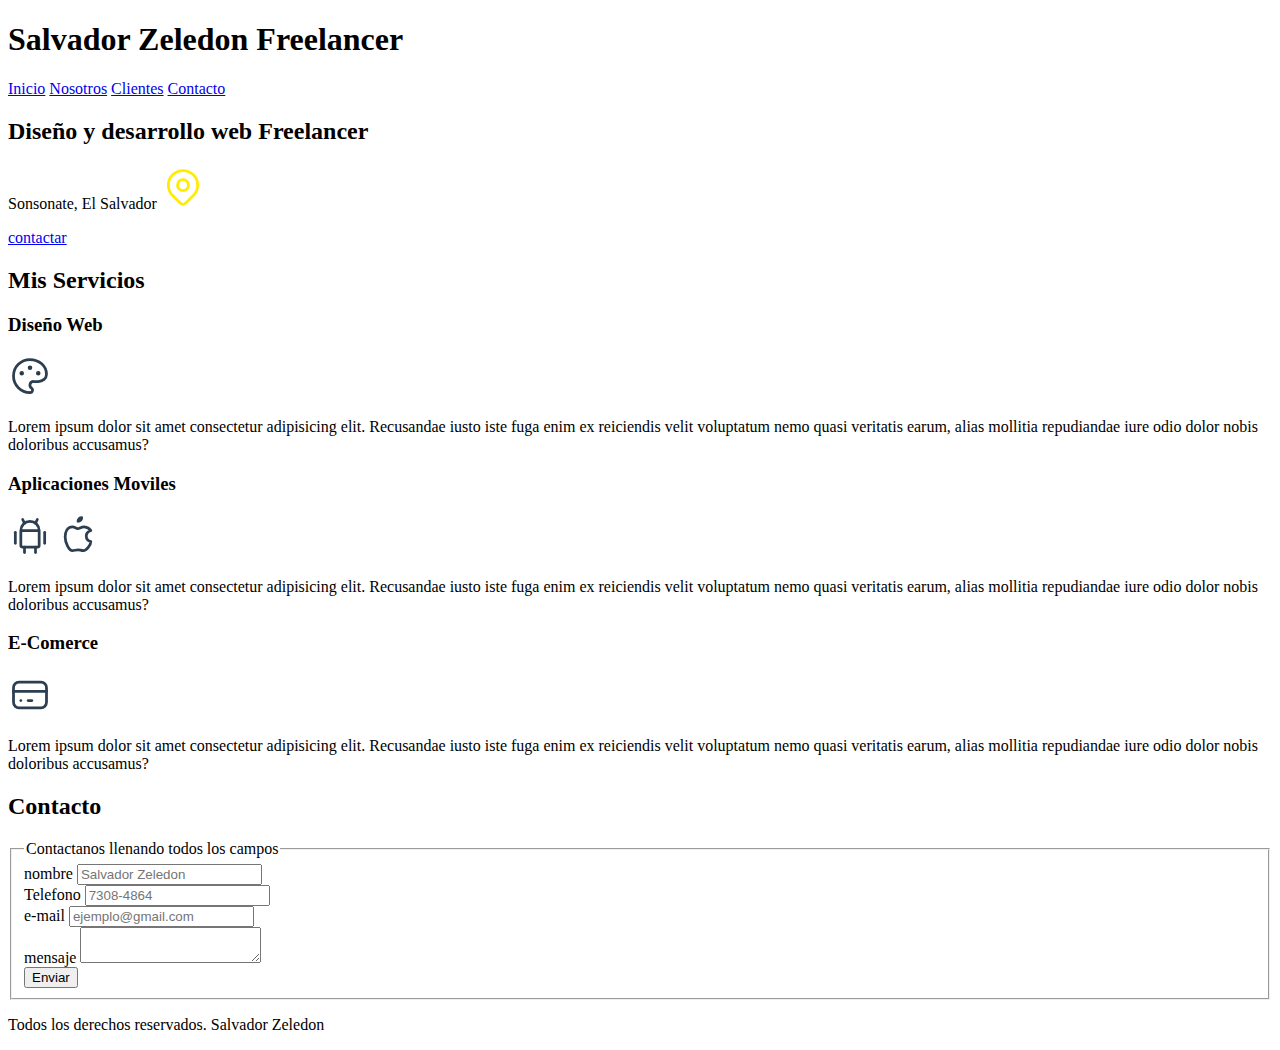
==== freelancer_inicio/index.html @ b4a1fddf "the first website" ====
<!DOCTYPE html>
<html lang="en">
<head>
    <meta charset="UTF-8">
    <meta http-equiv="X-UA-Compatible" content="IE=edge">
    <meta name="viewport" content="width=device-width, initial-scale=1.0">
    <title>Diseñador Freelancer</title>
    <link rel="preload" href="style/normalize.css">
    <link rel="preload" href="style/style.css" as="style">
    <link href="/style/style.css" rel="stylesheet" type="text/css">
    <link rel="preconnect" href="https://fonts.googleapis.com">
<link rel="preconnect" href="https://fonts.gstatic.com" crossorigin>
<link href="https://fonts.googleapis.com/css2?family=Krub&display=swap" rel="stylesheet">
</head>
<body>
    <header>
        <h1 class="titulo">Salvador Zeledon <span>Freelancer</span></h1> 
    </header>

    <div class="nav-bg">
    <nav class="navegacion-principal contenedor">
        <a href="#">Inicio</a>
        <a href="#">Nosotros</a>
        <a href="#">Clientes</a>
        <a href="#">Contacto</a>
    </nav>
</div>

    <section class="hero">

        <div class="contenido-hero">

            <h2>Diseño y desarrollo web <span>Freelancer</span></h2>
            <div class="ubicacion">
            <p>Sonsonate, El Salvador
                <svg xmlns="http://www.w3.org/2000/svg" class="icon icon-tabler icon-tabler-map-pin" width="44" height="44" viewBox="0 0 24 24" stroke-width="1.5" stroke="#ffec00" fill="none" stroke-linecap="round" stroke-linejoin="round">
                    <path stroke="none" d="M0 0h24v24H0z" fill="none"/>
                    <circle cx="12" cy="11" r="3" />
                    <path d="M17.657 16.657l-4.243 4.243a2 2 0 0 1 -2.827 0l-4.244 -4.243a8 8 0 1 1 11.314 0z" />
                  </svg></p>
                </div>
            <a class="boton" href="#">contactar</a>

        </div> <!-- .contenido-hero-->
        
    </section>

    <main class="contenedor sombra">
        <h2>Mis Servicios</h2>

        <div class="servicio"> 

        <section class="servicio-section">

            <h3>Diseño Web</h3>
            <div class="iconos">
                <p><svg xmlns="http://www.w3.org/2000/svg" class="icon icon-tabler icon-tabler-palette" width="44" height="44" viewBox="0 0 24 24" stroke-width="1.5" stroke="#2c3e50" fill="none" stroke-linecap="round" stroke-linejoin="round">
                    <path stroke="none" d="M0 0h24v24H0z" fill="none"/>
                    <path d="M12 21a9 9 0 1 1 0 -18a9 8 0 0 1 9 8a4.5 4 0 0 1 -4.5 4h-2.5a2 2 0 0 0 -1 3.75a1.3 1.3 0 0 1 -1 2.25" />
                    <circle cx="7.5" cy="10.5" r=".5" fill="currentColor" />
                    <circle cx="12" cy="7.5" r=".5" fill="currentColor" />
                    <circle cx="16.5" cy="10.5" r=".5" fill="currentColor" />
              </svg></p>
            </div> <!--icono-->
            <p>Lorem ipsum dolor sit amet consectetur adipisicing elit. Recusandae iusto iste fuga enim 
                ex reiciendis velit voluptatum nemo quasi veritatis earum, alias mollitia repudiandae iure odio 
                dolor nobis doloribus accusamus?</p>
        </section>

        <section class="servicio-section">
            <h3>Aplicaciones Moviles</h3>
            <div class="iconos">
                <p><svg xmlns="http://www.w3.org/2000/svg" class="icon icon-tabler icon-tabler-brand-android" width="44" height="44" viewBox="0 0 24 24" stroke-width="1.5" stroke="#2c3e50" fill="none" stroke-linecap="round" stroke-linejoin="round">
                    <path stroke="none" d="M0 0h24v24H0z" fill="none"/>
                    <line x1="4" y1="10" x2="4" y2="16" />
                    <line x1="20" y1="10" x2="20" y2="16" />
                    <path d="M7 9h10v8a1 1 0 0 1 -1 1h-8a1 1 0 0 1 -1 -1v-8a5 5 0 0 1 10 0" />
                    <line x1="8" y1="3" x2="9" y2="5" />
                    <line x1="16" y1="3" x2="15" y2="5" />
                    <line x1="9" y1="18" x2="9" y2="21" />
                    <line x1="15" y1="18" x2="15" y2="21" />
                </svg>
                <svg xmlns="http://www.w3.org/2000/svg" class="icon icon-tabler icon-tabler-brand-apple" width="44" height="44" viewBox="0 0 24 24" stroke-width="1.5" stroke="#2c3e50" fill="none" stroke-linecap="round" stroke-linejoin="round">
                    <path stroke="none" d="M0 0h24v24H0z" fill="none"/>
                    <path d="M9 7c-3 0 -4 3 -4 5.5c0 3 2 7.5 4 7.5c1.088 -.046 1.679 -.5 3 -.5c1.312 0 1.5 .5 3 .5s4 -3 4 -5c-.028 -.01 -2.472 -.403 -2.5 -3c-.019 -2.17 2.416 -2.954 2.5 -3c-1.023 -1.492 -2.951 -1.963 -3.5 -2c-1.433 -.111 -2.83 1 -3.5 1c-.68 0 -1.9 -1 -3 -1z" />
                    <path d="M12 4a2 2 0 0 0 2 -2a2 2 0 0 0 -2 2" />
                </svg>
            </p>
        </div> <!--icono2 -->
            <p>Lorem ipsum dolor sit amet consectetur adipisicing elit. Recusandae iusto iste fuga enim 
                ex reiciendis velit voluptatum nemo quasi veritatis earum, alias mollitia repudiandae iure odio 
                dolor nobis doloribus accusamus?</p>
        </section>

        <section class="servicio-section">
            <h3>E-Comerce</h3>
            <div class="iconos">
                <p><svg xmlns="http://www.w3.org/2000/svg" class="icon icon-tabler icon-tabler-credit-card" width="44" height="44" viewBox="0 0 24 24" stroke-width="1.5" stroke="#2c3e50" fill="none" stroke-linecap="round" stroke-linejoin="round">
                    <path stroke="none" d="M0 0h24v24H0z" fill="none"/>
                    <rect x="3" y="5" width="18" height="14" rx="3" />
                    <line x1="3" y1="10" x2="21" y2="10" />
                    <line x1="7" y1="15" x2="7.01" y2="15" />
                    <line x1="11" y1="15" x2="13" y2="15" />
              </svg></p>
            </div> <!--icono3-->
            <p>Lorem ipsum dolor sit amet consectetur adipisicing elit. Recusandae iusto iste fuga enim 
                ex reiciendis velit voluptatum nemo quasi veritatis earum, alias mollitia repudiandae iure odio 
                dolor nobis doloribus accusamus?</p>
        </section>
    </div>  <!--aca termina el div class servicio-->


    
    <section>
        <h2>Contacto</h2>
        
    </section>

    <form class="formulario">
        <fieldset>
            <legend>Contactanos llenando todos los campos</legend>
            <div class="contenedor-campos">

                <div class="campo">
                <label>nombre</label>
                <input type="text" placeholder="Salvador Zeledon">
                </div>
                <div class="campo">
                <label>Telefono</label>
                <input type="tel" placeholder="7308-4864">
                </div>
                <div class="campo">
                <label>e-mail</label>
                <input type="email" placeholder="ejemplo@gmail.com">
                </div>
                <div class="campo">
                <label>mensaje</label>
                <textarea></textarea>
                </div>
        </div> <!--contenedor de campos-->
            <div class="alinear-derecha flex">
            <button class="boton w-100" type="submit">Enviar</button>
            </div>

            

        </fieldset>


    </form>

</main>


    <footer class="footer">  
        <p>Todos los derechos reservados. Salvador Zeledon</p>
    </footer>
    
</body>
</html>
---- freelancer_inicio/style/style.css ----
:root{
    --blanco: #ffffff;
    --negro: #212121;
    --primario: #ffc107;
    --secundario: #0097a7;
    --gris: #757575; 
}


/*general*/
html{
    font-size: 62.5%;
    box-sizing: border-box;
    scroll-snap-type: y mandatory;
}

.servicio, .navegacion-principal, .formulario{
    scroll-snap-align: center;
    scroll-snap-stop: always;
}
/* hack para flex box*/

*, *:before, *:after{
    box-sizing: inherit;;
}

body{
    font-size: 16px;
    font-family: 'Krub', sans-serif;
    /* degrada de fondo utilizando linear-gradient*/
    background-image: linear-gradient(to top, #DFE9F3 0%, var(--blanco));
}

h1{
    font-size: 3.8 rem;
}

h2{

    font-size: 2.8rem;
}

h3{
    font-size: 1.8rem
}

h1,h2,h3{
    text-align: center;
}

.titulo{
    text-align: center;
    font-size: 3.8rem;
    font-weight: bold;

}

.titulo span{
    font-size: 1.5rem;
    color: blue;
}

.contenedor{
    max-width: 120rem;
    margin: 0 auto 0 auto;
}

.boton{
    background-color: var(--secundario);
    color: var(--blanco);
    padding: 1rem;
    margin-top: 2rem;
    font-size: 2rem;
    text-decoration: none;
    text-transform: uppercase;
    font-weight: bold;
    border-radius: .5rem;
    text-align: center;
    width: 90%;
    border: none;
}

.boton:hover{
    background-color: var(--primario);
    color: var(--negro);
    cursor: pointer;
}


/*utilidades*/
@media(min-width: 768) {
    .w-100{
        width: 100%;
    }
}
.flex{
    display: flex;

}
.alinear-derecha{
    justify-content: flex-end;


}

.nav-bg{
    background-color: var(--secundario);
}

.navegacion-principal {
   display: flex;
   flex-direction: column;

}

.sombra{
    -webkit-box-shadow: 0px 5px 15px 0px rgba(112,112,112,0.54);
    -moz-box-shadow: 0px 5px 15px 0px rgba(112,112,112,0.54);
    box-shadow: 0px 5px 15px 0px rgba(112,112,112,0.54);
    background-color: var(--blanco);
    padding: 2rem;
    border-radius: 1rem;
}

@media(min-width: 768px) {
    .navegacion-principal{
        flex-direction:row;
        justify-content: space-between; 
    }

    .boton{
        width: auto;
        text-align: center;
    }
}

@media(min-width: 1140px) {
    
}

@media(min-width: 1440px) {
    
}
.navegacion-principal  a {
    color: var(--blanco);
    text-decoration: none;  
    font-size: 2rem;
    font-weight: 700;
    padding: 1rem ;

}

.navegacion-principal  a:hover {
    background-color: var(--primario);
    color: var(--negro);

}

.hero{
    background-image: url(/img/hero.jpg);
    background-repeat: no-repeat;
    background-size: cover;
    height: 450px;
    position: relative;
    margin-bottom: 2rem;

}
.contenido-hero{
    position: absolute;
    background-color: rgba(0,0,0, .6);
    width: 100%;
    height: 100%;
    display: flex;
    flex-direction: column;
    align-items: center;
    justify-content: center;;
}

.contenido-hero h2, .contenido-hero p{
    color: var(--blanco);

}

.ubicacion{
    display: flex;
    align-items: flex-end;

}

@media(min-width: 768px) {

    .servicio{
    display: grid;
    grid-template-columns: 33.3% 33.3% 33.3%;
    column-gap: 1rem;



}
}


.servicio-section{
    display: flex;
    flex-direction: column;
    align-items: center;



}

.servicio-section p{
    line-height: 2;
    text-align: center;

    
}

.servicio-section h3{
    color: var(--secundario);
    font-weight: normal;

    
}
.servicio-section .iconos{
    height: 15rem;
    width: 15rem;
    background-color: var(--primario);
    border-radius: 50%;
    display: flex;
    justify-content: space-evenly;
    align-items: center;

}
/*Contacto*/
.formulario{
    background-color: var(--gris);
    width: min(60rem, 100%); /* utiliza el valor mas pequeño*/
    margin: 0 auto;
    padding: 2rem;
    border-radius: 2rem;
}

.formulario fieldset{
    border: none;

}

.formulario legend{
    text-align: center;
    font-size: 1.8rem;
    text-transform: uppercase;
    font-weight: 700;
    margin-bottom: 2rem;
    color: var(--primario)
}

@media(min-width: 768px) {
    .contenedor-campos{
        display: grid;
        grid-template-columns: repeat(2, 1fr);
        grid-template-rows: auto auto 20rem;
        column-gap: 1rem;
    
    }

    .campo:nth-child(3), .campo:nth-child(4){
        grid-column: 1 / 3;
    }

   
    
}

.campo label{
    color: var(--blanco);
    margin-bottom: .5rem;
    font-weight: bold;
    display: block;

}

.campo input{
    background-color: var(--blanco);
    width: 100%;
    border: none;
    padding: 1.5rem;
    border-radius: 1.5rem;
}

.campo textarea{
    width: 100%;
    height: 19rem;
    border-radius: 1.5rem;
}

.enviar .boton{
    width: 100%;
}

.footer{
    text-align: center;
}
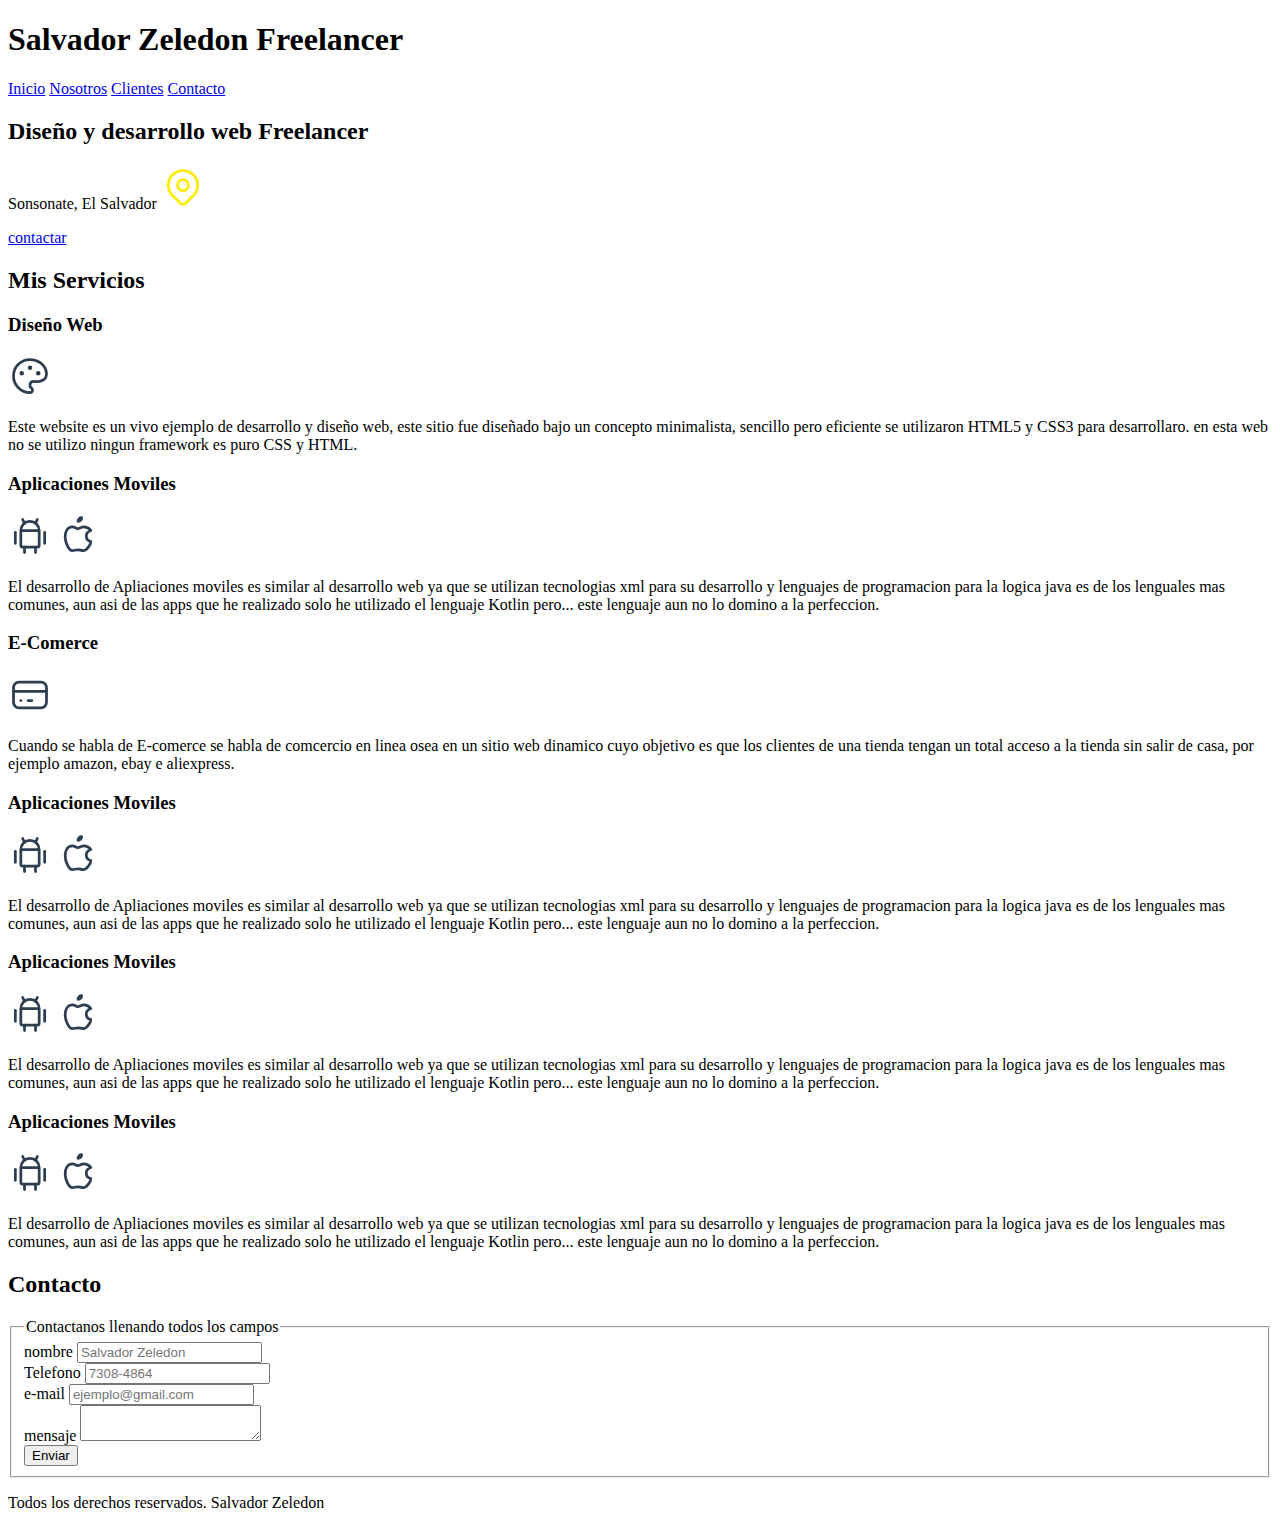
==== commit 64c39be5: "avanzando con el trabajo del portafolio" ====
--- a/freelancer_inicio/index.html
+++ b/freelancer_inicio/index.html
@@ -11,6 +11,9 @@
     <link rel="preconnect" href="https://fonts.googleapis.com">
 <link rel="preconnect" href="https://fonts.gstatic.com" crossorigin>
 <link href="https://fonts.googleapis.com/css2?family=Krub&display=swap" rel="stylesheet">
+<link rel="preconnect" href="https://fonts.googleapis.com">
+<link rel="preconnect" href="https://fonts.gstatic.com" crossorigin>
+<link href="https://fonts.googleapis.com/css2?family=Krub&family=Lobster&family=Staatliches&family=Water+Brush&display=swap" rel="stylesheet">
 </head>
 <body>
     <header>
@@ -62,34 +65,38 @@
                     <circle cx="16.5" cy="10.5" r=".5" fill="currentColor" />
               </svg></p>
             </div> <!--icono-->
-            <p>Lorem ipsum dolor sit amet consectetur adipisicing elit. Recusandae iusto iste fuga enim 
-                ex reiciendis velit voluptatum nemo quasi veritatis earum, alias mollitia repudiandae iure odio 
-                dolor nobis doloribus accusamus?</p>
-        </section>
-
-        <section class="servicio-section">
-            <h3>Aplicaciones Moviles</h3>
-            <div class="iconos">
-                <p><svg xmlns="http://www.w3.org/2000/svg" class="icon icon-tabler icon-tabler-brand-android" width="44" height="44" viewBox="0 0 24 24" stroke-width="1.5" stroke="#2c3e50" fill="none" stroke-linecap="round" stroke-linejoin="round">
-                    <path stroke="none" d="M0 0h24v24H0z" fill="none"/>
-                    <line x1="4" y1="10" x2="4" y2="16" />
-                    <line x1="20" y1="10" x2="20" y2="16" />
-                    <path d="M7 9h10v8a1 1 0 0 1 -1 1h-8a1 1 0 0 1 -1 -1v-8a5 5 0 0 1 10 0" />
-                    <line x1="8" y1="3" x2="9" y2="5" />
-                    <line x1="16" y1="3" x2="15" y2="5" />
-                    <line x1="9" y1="18" x2="9" y2="21" />
-                    <line x1="15" y1="18" x2="15" y2="21" />
-                </svg>
-                <svg xmlns="http://www.w3.org/2000/svg" class="icon icon-tabler icon-tabler-brand-apple" width="44" height="44" viewBox="0 0 24 24" stroke-width="1.5" stroke="#2c3e50" fill="none" stroke-linecap="round" stroke-linejoin="round">
-                    <path stroke="none" d="M0 0h24v24H0z" fill="none"/>
-                    <path d="M9 7c-3 0 -4 3 -4 5.5c0 3 2 7.5 4 7.5c1.088 -.046 1.679 -.5 3 -.5c1.312 0 1.5 .5 3 .5s4 -3 4 -5c-.028 -.01 -2.472 -.403 -2.5 -3c-.019 -2.17 2.416 -2.954 2.5 -3c-1.023 -1.492 -2.951 -1.963 -3.5 -2c-1.433 -.111 -2.83 1 -3.5 1c-.68 0 -1.9 -1 -3 -1z" />
-                    <path d="M12 4a2 2 0 0 0 2 -2a2 2 0 0 0 -2 2" />
-                </svg>
-            </p>
-        </div> <!--icono2 -->
-            <p>Lorem ipsum dolor sit amet consectetur adipisicing elit. Recusandae iusto iste fuga enim 
-                ex reiciendis velit voluptatum nemo quasi veritatis earum, alias mollitia repudiandae iure odio 
-                dolor nobis doloribus accusamus?</p>
+            <p>Este website es un vivo ejemplo de desarrollo y diseño web, este sitio fue diseñado bajo un concepto minimalista, sencillo pero eficiente
+            se utilizaron HTML5 y CSS3 para desarrollaro.
+
+            en esta web no se utilizo ningun framework es puro CSS y HTML.
+            </p>
+        </section>
+       
+
+        <section class="servicio-section">
+            <h3>Aplicaciones Moviles</h3>
+            <div class="iconos">
+                <p><svg xmlns="http://www.w3.org/2000/svg" class="icon icon-tabler icon-tabler-brand-android" width="44" height="44" viewBox="0 0 24 24" stroke-width="1.5" stroke="#2c3e50" fill="none" stroke-linecap="round" stroke-linejoin="round">
+                    <path stroke="none" d="M0 0h24v24H0z" fill="none"/>
+                    <line x1="4" y1="10" x2="4" y2="16" />
+                    <line x1="20" y1="10" x2="20" y2="16" />
+                    <path d="M7 9h10v8a1 1 0 0 1 -1 1h-8a1 1 0 0 1 -1 -1v-8a5 5 0 0 1 10 0" />
+                    <line x1="8" y1="3" x2="9" y2="5" />
+                    <line x1="16" y1="3" x2="15" y2="5" />
+                    <line x1="9" y1="18" x2="9" y2="21" />
+                    <line x1="15" y1="18" x2="15" y2="21" />
+                </svg>
+                <svg xmlns="http://www.w3.org/2000/svg" class="icon icon-tabler icon-tabler-brand-apple" width="44" height="44" viewBox="0 0 24 24" stroke-width="1.5" stroke="#2c3e50" fill="none" stroke-linecap="round" stroke-linejoin="round">
+                    <path stroke="none" d="M0 0h24v24H0z" fill="none"/>
+                    <path d="M9 7c-3 0 -4 3 -4 5.5c0 3 2 7.5 4 7.5c1.088 -.046 1.679 -.5 3 -.5c1.312 0 1.5 .5 3 .5s4 -3 4 -5c-.028 -.01 -2.472 -.403 -2.5 -3c-.019 -2.17 2.416 -2.954 2.5 -3c-1.023 -1.492 -2.951 -1.963 -3.5 -2c-1.433 -.111 -2.83 1 -3.5 1c-.68 0 -1.9 -1 -3 -1z" />
+                    <path d="M12 4a2 2 0 0 0 2 -2a2 2 0 0 0 -2 2" />
+                </svg>
+            </p>
+        </div> <!--icono2 -->
+            <p>El desarrollo de Apliaciones moviles es similar al desarrollo web ya que se utilizan tecnologias xml para su desarrollo y lenguajes de programacion para la logica 
+                java es de los lenguales mas comunes, aun asi de las apps que he realizado solo he utilizado el lenguaje Kotlin 
+                pero... este lenguaje aun no lo domino a la perfeccion.
+            </p>
         </section>
 
         <section class="servicio-section">
@@ -103,9 +110,84 @@
                     <line x1="11" y1="15" x2="13" y2="15" />
               </svg></p>
             </div> <!--icono3-->
-            <p>Lorem ipsum dolor sit amet consectetur adipisicing elit. Recusandae iusto iste fuga enim 
-                ex reiciendis velit voluptatum nemo quasi veritatis earum, alias mollitia repudiandae iure odio 
-                dolor nobis doloribus accusamus?</p>
+            <p>Cuando se habla de E-comerce se habla de comcercio en linea osea en un sitio web dinamico cuyo objetivo es que los clientes de una tienda 
+                tengan un total acceso a la tienda sin salir de casa, por ejemplo amazon, ebay e aliexpress. 
+            </p>
+        </section>
+        <section class="servicio-section">
+            <h3>Aplicaciones Moviles</h3>
+            <div class="iconos">
+                <p><svg xmlns="http://www.w3.org/2000/svg" class="icon icon-tabler icon-tabler-brand-android" width="44" height="44" viewBox="0 0 24 24" stroke-width="1.5" stroke="#2c3e50" fill="none" stroke-linecap="round" stroke-linejoin="round">
+                    <path stroke="none" d="M0 0h24v24H0z" fill="none"/>
+                    <line x1="4" y1="10" x2="4" y2="16" />
+                    <line x1="20" y1="10" x2="20" y2="16" />
+                    <path d="M7 9h10v8a1 1 0 0 1 -1 1h-8a1 1 0 0 1 -1 -1v-8a5 5 0 0 1 10 0" />
+                    <line x1="8" y1="3" x2="9" y2="5" />
+                    <line x1="16" y1="3" x2="15" y2="5" />
+                    <line x1="9" y1="18" x2="9" y2="21" />
+                    <line x1="15" y1="18" x2="15" y2="21" />
+                </svg>
+                <svg xmlns="http://www.w3.org/2000/svg" class="icon icon-tabler icon-tabler-brand-apple" width="44" height="44" viewBox="0 0 24 24" stroke-width="1.5" stroke="#2c3e50" fill="none" stroke-linecap="round" stroke-linejoin="round">
+                    <path stroke="none" d="M0 0h24v24H0z" fill="none"/>
+                    <path d="M9 7c-3 0 -4 3 -4 5.5c0 3 2 7.5 4 7.5c1.088 -.046 1.679 -.5 3 -.5c1.312 0 1.5 .5 3 .5s4 -3 4 -5c-.028 -.01 -2.472 -.403 -2.5 -3c-.019 -2.17 2.416 -2.954 2.5 -3c-1.023 -1.492 -2.951 -1.963 -3.5 -2c-1.433 -.111 -2.83 1 -3.5 1c-.68 0 -1.9 -1 -3 -1z" />
+                    <path d="M12 4a2 2 0 0 0 2 -2a2 2 0 0 0 -2 2" />
+                </svg>
+            </p>
+        </div> <!--icono2 -->
+            <p>El desarrollo de Apliaciones moviles es similar al desarrollo web ya que se utilizan tecnologias xml para su desarrollo y lenguajes de programacion para la logica 
+                java es de los lenguales mas comunes, aun asi de las apps que he realizado solo he utilizado el lenguaje Kotlin 
+                pero... este lenguaje aun no lo domino a la perfeccion.
+            </p>
+        </section>
+        <section class="servicio-section">
+            <h3>Aplicaciones Moviles</h3>
+            <div class="iconos">
+                <p><svg xmlns="http://www.w3.org/2000/svg" class="icon icon-tabler icon-tabler-brand-android" width="44" height="44" viewBox="0 0 24 24" stroke-width="1.5" stroke="#2c3e50" fill="none" stroke-linecap="round" stroke-linejoin="round">
+                    <path stroke="none" d="M0 0h24v24H0z" fill="none"/>
+                    <line x1="4" y1="10" x2="4" y2="16" />
+                    <line x1="20" y1="10" x2="20" y2="16" />
+                    <path d="M7 9h10v8a1 1 0 0 1 -1 1h-8a1 1 0 0 1 -1 -1v-8a5 5 0 0 1 10 0" />
+                    <line x1="8" y1="3" x2="9" y2="5" />
+                    <line x1="16" y1="3" x2="15" y2="5" />
+                    <line x1="9" y1="18" x2="9" y2="21" />
+                    <line x1="15" y1="18" x2="15" y2="21" />
+                </svg>
+                <svg xmlns="http://www.w3.org/2000/svg" class="icon icon-tabler icon-tabler-brand-apple" width="44" height="44" viewBox="0 0 24 24" stroke-width="1.5" stroke="#2c3e50" fill="none" stroke-linecap="round" stroke-linejoin="round">
+                    <path stroke="none" d="M0 0h24v24H0z" fill="none"/>
+                    <path d="M9 7c-3 0 -4 3 -4 5.5c0 3 2 7.5 4 7.5c1.088 -.046 1.679 -.5 3 -.5c1.312 0 1.5 .5 3 .5s4 -3 4 -5c-.028 -.01 -2.472 -.403 -2.5 -3c-.019 -2.17 2.416 -2.954 2.5 -3c-1.023 -1.492 -2.951 -1.963 -3.5 -2c-1.433 -.111 -2.83 1 -3.5 1c-.68 0 -1.9 -1 -3 -1z" />
+                    <path d="M12 4a2 2 0 0 0 2 -2a2 2 0 0 0 -2 2" />
+                </svg>
+            </p>
+        </div> <!--icono2 -->
+            <p>El desarrollo de Apliaciones moviles es similar al desarrollo web ya que se utilizan tecnologias xml para su desarrollo y lenguajes de programacion para la logica 
+                java es de los lenguales mas comunes, aun asi de las apps que he realizado solo he utilizado el lenguaje Kotlin 
+                pero... este lenguaje aun no lo domino a la perfeccion.
+            </p>
+        </section>
+        <section class="servicio-section">
+            <h3>Aplicaciones Moviles</h3>
+            <div class="iconos">
+                <p><svg xmlns="http://www.w3.org/2000/svg" class="icon icon-tabler icon-tabler-brand-android" width="44" height="44" viewBox="0 0 24 24" stroke-width="1.5" stroke="#2c3e50" fill="none" stroke-linecap="round" stroke-linejoin="round">
+                    <path stroke="none" d="M0 0h24v24H0z" fill="none"/>
+                    <line x1="4" y1="10" x2="4" y2="16" />
+                    <line x1="20" y1="10" x2="20" y2="16" />
+                    <path d="M7 9h10v8a1 1 0 0 1 -1 1h-8a1 1 0 0 1 -1 -1v-8a5 5 0 0 1 10 0" />
+                    <line x1="8" y1="3" x2="9" y2="5" />
+                    <line x1="16" y1="3" x2="15" y2="5" />
+                    <line x1="9" y1="18" x2="9" y2="21" />
+                    <line x1="15" y1="18" x2="15" y2="21" />
+                </svg>
+                <svg xmlns="http://www.w3.org/2000/svg" class="icon icon-tabler icon-tabler-brand-apple" width="44" height="44" viewBox="0 0 24 24" stroke-width="1.5" stroke="#2c3e50" fill="none" stroke-linecap="round" stroke-linejoin="round">
+                    <path stroke="none" d="M0 0h24v24H0z" fill="none"/>
+                    <path d="M9 7c-3 0 -4 3 -4 5.5c0 3 2 7.5 4 7.5c1.088 -.046 1.679 -.5 3 -.5c1.312 0 1.5 .5 3 .5s4 -3 4 -5c-.028 -.01 -2.472 -.403 -2.5 -3c-.019 -2.17 2.416 -2.954 2.5 -3c-1.023 -1.492 -2.951 -1.963 -3.5 -2c-1.433 -.111 -2.83 1 -3.5 1c-.68 0 -1.9 -1 -3 -1z" />
+                    <path d="M12 4a2 2 0 0 0 2 -2a2 2 0 0 0 -2 2" />
+                </svg>
+            </p>
+        </div> <!--icono2 -->
+            <p>El desarrollo de Apliaciones moviles es similar al desarrollo web ya que se utilizan tecnologias xml para su desarrollo y lenguajes de programacion para la logica 
+                java es de los lenguales mas comunes, aun asi de las apps que he realizado solo he utilizado el lenguaje Kotlin 
+                pero... este lenguaje aun no lo domino a la perfeccion.
+            </p>
         </section>
     </div>  <!--aca termina el div class servicio-->
 
@@ -139,7 +221,10 @@
                 </div>
         </div> <!--contenedor de campos-->
             <div class="alinear-derecha flex">
-            <button class="boton w-100" type="submit">Enviar</button>
+            <button class="boton w-100">
+                <span class="text">Enviar</span>         
+            </button>
+
             </div>
 
             
--- a/freelancer_inicio/style/style.css
+++ b/freelancer_inicio/style/style.css
@@ -52,6 +52,8 @@
     text-align: center;
     font-size: 3.8rem;
     font-weight: bold;
+    font-family: 'Lobster', cursive;
+    
 
 }
 
@@ -61,11 +63,18 @@
 }
 
 .contenedor{
-    max-width: 120rem;
+    max-width: 100%;
     margin: 0 auto 0 auto;
 }
-
-.boton{
+.contenedor h2{
+    margin-top: 1rem;
+    padding-top: 1rem;
+    font-family:'Lobster', cursive;
+    font-size: 4rem;
+    
+}
+
+.boton {
     background-color: var(--secundario);
     color: var(--blanco);
     padding: 1rem;
@@ -74,10 +83,13 @@
     text-decoration: none;
     text-transform: uppercase;
     font-weight: bold;
-    border-radius: .5rem;
     text-align: center;
     width: 90%;
     border: none;
+    border-radius: 4px;
+    cursor: pointer;
+    transition: width .5s;
+    border-radius: .5s;
 }
 
 .boton:hover{
@@ -85,7 +97,42 @@
     color: var(--negro);
     cursor: pointer;
 }
-
+/*
+.button *{
+    position: absolute;
+    top: 50%;
+    left: 50%;
+    transform: translate(-50%, -50%);
+    transition: opacity .25s;
+
+}
+
+.iconosaurio{
+    opacity: 0;
+
+}
+
+.boton:focus{
+    width: 50px;
+    background-color: #0097a7;
+    border-radius: 50%;
+}
+
+.boton:hover{
+    background-color: var(--primario);
+    color: var(--negro);
+    cursor: pointer;
+}
+.boton:focus .text{
+    opacity: 0;
+
+}
+
+.boton:focus .icon{
+    opacity: 1;
+    transition-delay: .5s;
+}
+*/
 
 /*utilidades*/
 @media(min-width: 768) {
@@ -110,16 +157,14 @@
 .navegacion-principal {
    display: flex;
    flex-direction: column;
-
+   
 }
 
 .sombra{
-    -webkit-box-shadow: 0px 5px 15px 0px rgba(112,112,112,0.54);
-    -moz-box-shadow: 0px 5px 15px 0px rgba(112,112,112,0.54);
-    box-shadow: 0px 5px 15px 0px rgba(112,112,112,0.54);
-    background-color: var(--blanco);
-    padding: 2rem;
-    border-radius: 1rem;
+   background-image: url(/img/fondo.jpg);
+   width: 100%;
+   border-radius: 1%;
+
 }
 
 @media(min-width: 768px) {
@@ -157,12 +202,13 @@
 }
 
 .hero{
-    background-image: url(/img/hero.jpg);
+    background-image: url(/img/back.jpeg);
     background-repeat: no-repeat;
     background-size: cover;
     height: 450px;
     position: relative;
     margin-bottom: 2rem;
+   
 
 }
 .contenido-hero{
@@ -173,11 +219,13 @@
     display: flex;
     flex-direction: column;
     align-items: center;
-    justify-content: center;;
+    justify-content: center;
+  
 }
 
 .contenido-hero h2, .contenido-hero p{
     color: var(--blanco);
+    font-size: 3.5rem;
 
 }
 
@@ -204,6 +252,17 @@
     display: flex;
     flex-direction: column;
     align-items: center;
+     -webkit-box-shadow: 0px 5px 15px 0px rgba(112,112,112,0.54);
+    -moz-box-shadow: 0px 5px 15px 0px rgba(112,112,112,0.54);
+    box-shadow: 0px 5px 15px 0px rgba(112,112,112,0.54);
+    background-color: var(--blanco);
+    padding: 2rem;
+    margin: 1rem;
+    max-width: 49rem;
+    
+    border-radius: 1rem;
+ 
+
 
 
 
@@ -239,6 +298,7 @@
     margin: 0 auto;
     padding: 2rem;
     border-radius: 2rem;
+
 }
 
 .formulario fieldset{
@@ -295,7 +355,10 @@
 }
 
 .enviar .boton{
-    width: 100%;
+    position: relative;
+    width: 70px;
+    height: 30px;
+    font-size: 10px;
 }
 
 .footer{
